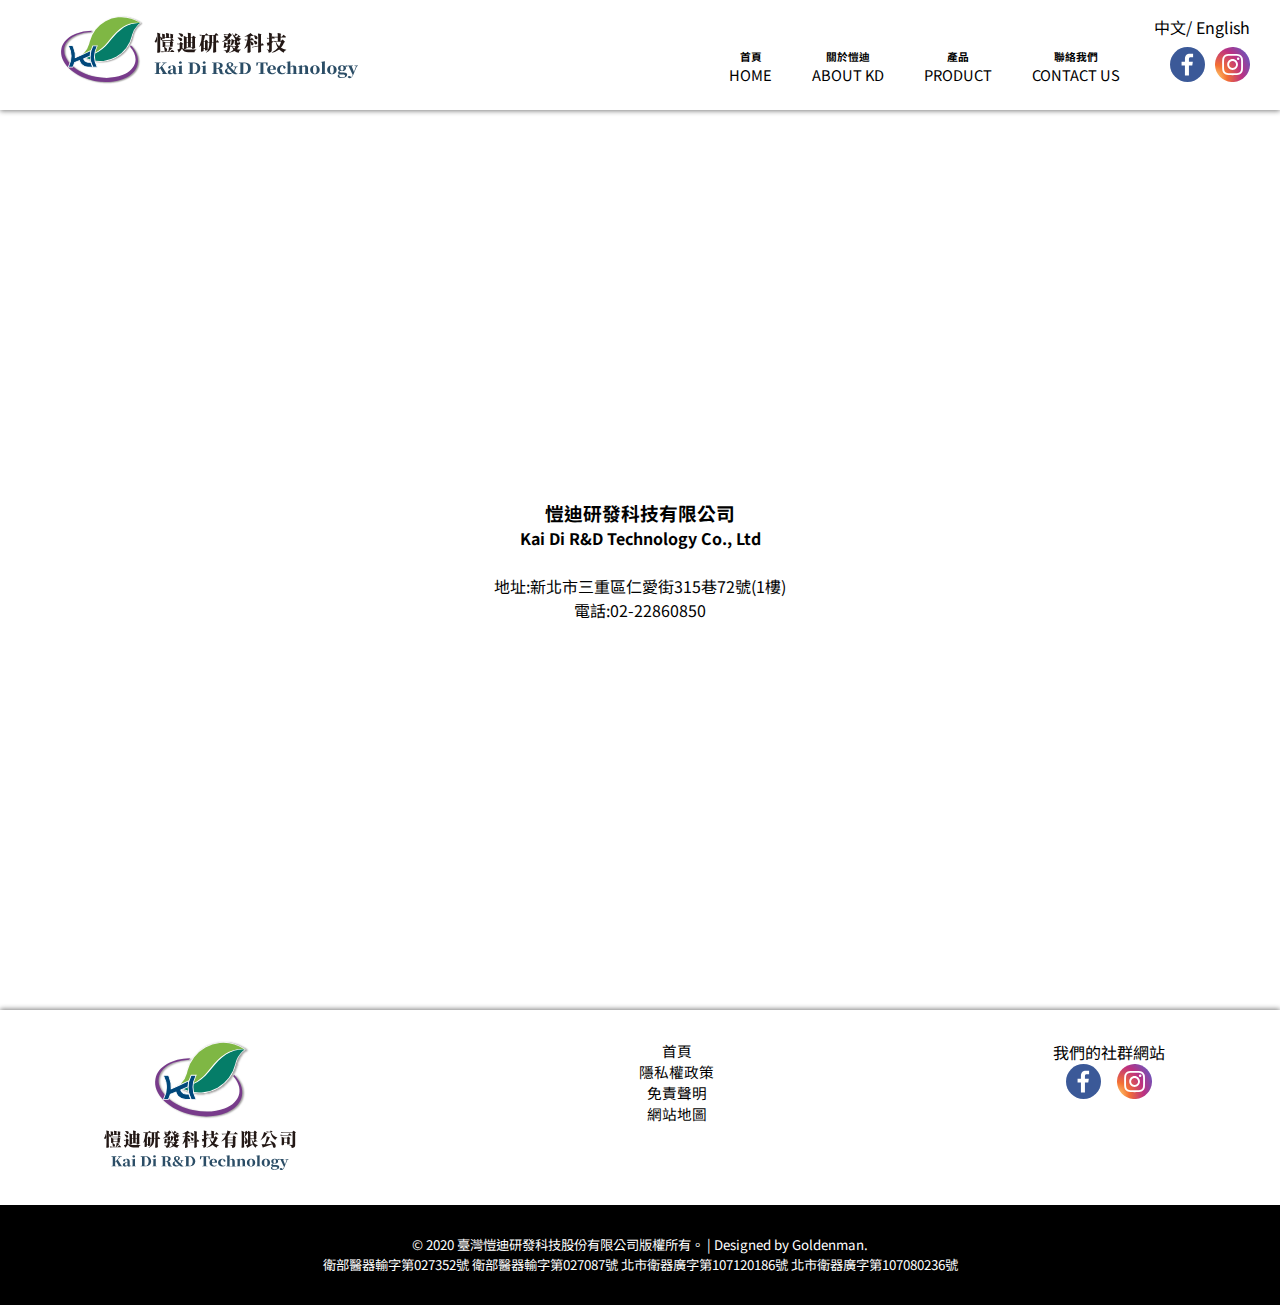
==== about.html @ 453f9769 "3" ====
<!DOCTYPE html>
<html lang="zh-TW">

<head>
    <meta charset="UTF-8">
    <meta http-equiv="X-UA-Compatible" content="IE=edge">
    <meta name="viewport" content="width=device-width, initial-scale=1.0">
    <title>愷迪研發科技股份有限公司 Kai Di R&D Technology Co., Ltd</title>
    <link rel="icon" href="./logo_icon.ico" type="image/x-icon">
    <!-- <link rel="stylesheet" href="CSS/normalize.css"> -->
    <script src="https://code.jquery.com/jquery-3.6.0.min.js"
        integrity="sha256-/xUj+3OJU5yExlq6GSYGSHk7tPXikynS7ogEvDej/m4=" crossorigin="anonymous"></script>
    <!-- SEO -->

    <meta name="robots" content="index,follow,all" />
    <meta name="author" content="愷迪研發科技股份有限公司" />
    <meta name="description"
        content="愷迪研發科技有限公司,統編:50888679,地址:新北市三重區仁愛街315巷72號(1樓),負責人:葉俊村 我們珍惜每一位夥伴的加入，除了未來前景,遠大的目標、也提供每位夥伴如何在你年輕的歲月裡就可以成就一番事業跟同儕不一樣，因為你不是「打工仔」 歡迎有夢想敢挑戰自己的朋友一起加入愷迪研發科技有限公司的工作行列。經營理念:以每個人都擁有無限的才能的理念看待每一件人,事,物,創新是這個世代的口號,也是成就你我必備的基本要素" />
    <meta name="keywords" content="愷迪研發科技股份有限公司,愷迪研發,愷迪研發科技,愷迪,KaiDi,kaidi,kaidi-tech,研發科技,研發,科技" />
    <meta name="copyright" content="本網站著作權為 愷迪研發科技股份有限公司 所有" />


    <meta property="og:title" content="愷迪研發科技股份有限公司 | Kai Di R&D Technology Co., Ltd" />
    <meta property="og:description"
        content="愷迪研發科技有限公司,統編:50888679,地址:新北市三重區仁愛街315巷72號(1樓),負責人:葉俊村 我們珍惜每一位夥伴的加入，除了未來前景,遠大的目標、也提供每位夥伴如何在你年輕的歲月裡就可以成就一番事業跟同儕不一樣，因為你不是「打工仔」 歡迎有夢想敢挑戰自己的朋友一起加入愷迪研發科技有限公司的工作行列。經營理念:以每個人都擁有無限的才能的理念看待每一件人,事,物,創新是這個世代的口號,也是成就你我必備的基本要素" />
    <meta property="og:type" content="website" />
    <meta property="og:locale" content="zh_TW" />
    <meta property="og:url" content="https://www.kaidi-tech.com/">
    <meta property="og:img" content=" " />
    <!-- SEO -->

    <link rel="preconnect" href="https://fonts.gstatic.com">
    <link href="https://cdn.jsdelivr.net/npm/bootstrap@5.0.0-beta2/dist/css/bootstrap.min.css" rel="stylesheet"
        integrity="sha384-BmbxuPwQa2lc/FVzBcNJ7UAyJxM6wuqIj61tLrc4wSX0szH/Ev+nYRRuWlolflfl" crossorigin="anonymous">
    <link href="https://fonts.googleapis.com/css2?family=Noto+Sans+TC:wght@300;400&display=swap" rel="stylesheet">
    <script src="./JS/index.js"></script>
    <link rel="stylesheet" href="CSS/style_header&footer.css">
    <style type="text/css">
        * {
            margin: 0;
            padding: 0;
            list-style: none;
        }
    </style>


</head>

<body>

    <header>
        <!-- <div style="position: absolute;right: 50px; ;height: 50px;"><p>中文/English</p></div> -->
        <div class="header_group">
            <div class="logo "><a href="./index.html">
                    <!-- <img src="img/資產 4.svg" srcset="img/資產 4.svg 500w, img/資產 6.svg 1000w" /> -->
                    <picture>

                        <source media="(max-width: 768px)" srcset="https://kaidi-tech.com/img/logo_header_small.svg"
                            width="181px" height="150px" />

                        <img src="img/logo_header_big.svg" alt="kaidi_logo" style="width:auto;">

                    </picture>
                    <!-- <img src="./img/資產 4.svg" alt="kaidi_logo"> -->
                </a>
            </div>

            <div class="burger_group">
                <div class="language">
                    <p>
                        <a href="#">中文</a>/
                        <a href="#">English</a>

                    </p>
                </div>

                <div class="header_group_right">
                    <ul>
                        <li><a href="./index.html">
                                <h6>首頁</h6>
                                <p>HOME</p>
                            </a>
                        </li>
                        <li><a href="./about.html">
                                <h6>關於愷迪</h6>
                                <p>ABOUT KD</p>
                            </a>

                        </li>
                        <li><a href="./product.html">
                                <h6>產品</h6>
                                <p>PRODUCT</p>
                            </a>

                        </li>
                        <li><a href="./contact.html">
                                <h6>聯絡我們</h6>
                                <p>CONTACT US</p>
                            </a>

                        </li>
                    </ul>

                    <div class="header_community ">
                        <a href="https://www.facebook.com/">
                            <div class="community_icon">
                                <img src="./img/facebook_icon.svg " alt="facebook_img">
                            </div>
                        </a>
                        <a href="https://www.instagram.com/">
                            <div class="community_icon">
                                <img src="./img/instagram_icon.svg" alt="instagram_img">
                            </div>
                        </a>




                    </div>

                    <label for="burger">
                        <img class="nav_rwd" type="button" src="./img/&Xi_icon.svg" alt="&Xi">
                    </label>





                </div>
            </div>

        </div>

        </div>

    </header>

    <main>
        <div>
            <input type="checkbox" id="burger">
            <div class="mnue">

                <ul class="nav_mune">
                    <li><a href="./index.html">
                            <h6>首頁</h6>
                        </a>
                    </li>
                    <li><a href="./about.html">
                            <h6>關於愷迪</h6>
                        </a>

                    </li>
                    <li><a href="./product.html">
                            <h6>產品</h6>
                        </a>
                    </li>
                    <li><a href="./contact.html">
                            <h6>聯絡我們</h6>
                        </a>
                    </li>
                </ul>
            </div>
        </div>



        <div style="height: 100vh;display: flex;align-items:center;justify-content:center ">
            <div style="text-align: center;">
                <h3>愷迪研發科技有限公司</h3>
                <h4>
                    Kai Di R&D Technology Co., Ltd
                </h4><br>
                <p>地址:新北市三重區仁愛街315巷72號(1樓)<br>
                    電話:02-22860850



                </p>
            </div>




        </div>

    </main>

    <footer>
        <div class="footer_group">
            <div class="footer_logo">
                <img src="./img/logo_footer.svg" alt="kaidi_logo">
            </div>

            <div class="footer_item">

                <!-- <a href="#">
                    <p>首頁</p>
                </a>
                <a href="#">
                    <p>隱私權政策</p>
                </a>
                <a href="#">
                    <p>免責聲明</p>
                </a>
                <a href="#">
                    <p>網站地圖</p>
                </a> -->
                <ul>
                    <li>
                        <a href="#">
                            <p>首頁</p>
                        </a>
                    </li>
                    <li>
                        <a href="#">
                            <p>隱私權政策</p>
                        </a>
                    </li>
                    <li>
                        <a href="#">
                            <p>免責聲明</p>
                        </a>
                    </li>
                    <li>
                        <a href="#">
                            <p>網站地圖</p>
                        </a>
                    </li>



                </ul>
            </div>


            <div class="footer_community">
                <p>我們的社群網站</p>
                <div class="footer_community_icon">
                    <div>
                        <a href="https://www.facebook.com/">
                            <img src="./img/facebook_icon.svg" alt="facebook_img"> </a>
                    </div>


                    <div>
                        <a href="https://www.instagram.com/">
                            <img src="./img/instagram_icon.svg" alt="instagram_img"> </a>
                    </div>

                </div>


            </div>

        </div>
        </div>
        <div class="footer_end">
            <p>© 2020 臺灣愷迪研發科技股份有限公司版權所有。 | Designed by Goldenman.<br>
                衛部醫器輸字第027352號 衛部醫器輸字第027087號 北市衛器廣字第107120186號 北市衛器廣字第107080236號</p>
        </div>

    </footer>
    <!-- <div style="background-color: green;height: 100px;"></div> -->



    <aside>

    </aside>


</body>

</html>
---- CSS/style_header&footer.css ----
/* Share */
body {
  font-family: "Noto Sans TC", sans-serif;
}

a {
  text-decoration: none;
  color: black;
}

ol, ul {
  padding: 0;
}

/* header */
header {
  width: 100%;
  -webkit-box-shadow: 0px 1px 5px grey;
          box-shadow: 0px 1px 5px grey;
  background-color: white;
}

.header_group {
  display: -webkit-box;
  display: -ms-flexbox;
  display: flex;
  max-width: 1400px;
  margin: auto;
  padding: 15px 0;
  -webkit-box-pack: justify;
      -ms-flex-pack: justify;
          justify-content: space-between;
}

.logo {
  height: 70px;
  width: 300px;
  margin: 0 0 0 60px;
  line-height: 70px;
}

.logo img {
  max-width: 100%;
  max-height: 100%;
}

.burger_group {
  display: -webkit-box;
  display: -ms-flexbox;
  display: flex;
  -webkit-box-orient: vertical;
  -webkit-box-direction: normal;
      -ms-flex-direction: column;
          flex-direction: column;
  margin: 0 20px;
}

.language {
  text-align: end;
  padding: 0 10px;
}

.language p {
  margin: 0;
}

.header_group_right {
  display: -webkit-box;
  display: -ms-flexbox;
  display: flex;
  -ms-flex-pack: distribute;
      justify-content: space-around;
}

.header_group_right ul {
  display: -webkit-box;
  display: -ms-flexbox;
  display: flex;
  list-style: none;
  margin: 0px 30px 0 0;
  padding: 0;
}

.header_group_right ul li {
  margin: 10px 20px;
  text-align: center;
}

.header_group_right ul li h6 {
  margin: 0;
}

.header_group_right ul li p {
  margin: 0;
  font-size: 11pt;
}

.header_community {
  -webkit-box-align: center;
      -ms-flex-align: center;
          align-items: center;
  display: -webkit-box;
  display: -ms-flexbox;
  display: flex;
  -ms-flex-pack: distribute;
      justify-content: space-around;
}

.community_icon {
  margin: 0 10px 0 0;
}

.community_icon img {
  height: 35px;
  width: 35px;
}

label {
  width: 35px;
  height: 35px;
  display: none;
}

label img {
  width: 100%;
  height: 100%;
}

.mnue ul {
  display: none;
}

#burger {
  display: none;
}

/* header_hover */
.header_group_right ul :hover {
  color: #006bb8;
  -webkit-box-shadow: 1 1 0;
          box-shadow: 1 1 0;
  -webkit-transition: 0.3s;
  transition: 0.3s;
}

/* main */
/* footer */
footer {
  -webkit-box-shadow: 0px -1px 5px grey;
          box-shadow: 0px -1px 5px grey;
}

.footer_group {
  display: -webkit-box;
  display: -ms-flexbox;
  display: flex;
  max-width: 1100px;
  margin: auto;
  padding: 30px 0;
  -webkit-box-pack: justify;
      -ms-flex-pack: justify;
          justify-content: space-between;
}

.footer_logo img {
  height: 130px;
  width: 200px;
  margin: 0 0 0 10px;
}

.footer_item ul {
  text-align: center;
  font-size: 11pt;
  list-style: none;
}

.footer_community {
  margin: 0 25px 0 0;
}

.footer_community_icon {
  display: -webkit-box;
  display: -ms-flexbox;
  display: flex;
  -ms-flex-pack: distribute;
      justify-content: space-around;
  padding: 0 5px;
}

.footer_community_icon div img {
  height: 35px;
  width: 35px;
}

.footer_end {
  background-color: black;
  color: white;
  text-align: center;
  padding: 30px 0;
  font-size: 10pt;
  line-height: 20px;
}

.footer_end p {
  margin: 0 10px;
}

/* footer_rwd  */
@media (max-width: 1024px), print {
  header {
    position: absolute;
    z-index: 1;
  }
  .header_group {
    padding: 10px 0 15px 0;
  }
  .logo {
    line-height: 30px;
  }
  .language {
    top: -25px;
  }
  .header_group_right ul {
    display: none;
  }
  .header_group_right label {
    position: relative;
    top: 10px;
    display: block;
  }
  .community_icon {
    display: none;
  }
  .mnue ul {
    background-color: gainsboro;
    text-align: center;
    list-style: none;
    margin: 0;
    padding: 0;
    display: block;
    position: absolute;
    width: 100%;
    top: -400px;
    -webkit-transition: 0.5s;
    transition: 0.5s;
  }
  .mnue ul h6 {
    margin: 0;
    margin: 0 auto;
    padding: 30px 0;
  }
  #burger:checked + .mnue ul {
    top: 95px;
  }
  main {
    padding-top: 95px;
  }
}

@media (max-width: 720px), print {
  .logo {
    height: 65px;
    width: 80px;
    margin: 0 0 0 15px;
  }
  .language {
    position: relative;
    right: 50px;
    top: 18px;
  }
  .header_group {
    padding: 15px 0;
  }
  .header_group_right label {
    top: -10px;
    right: -18px;
  }
  .footer_group {
    display: -webkit-box;
    display: -ms-flexbox;
    display: flex;
    -webkit-box-orient: vertical;
    -webkit-box-direction: normal;
        -ms-flex-direction: column;
            flex-direction: column;
    padding: 30px 0;
  }
  .footer_group div {
    margin: 15px auto;
  }
  .footer_group div img {
    margin: 0;
  }
  .footer_group div div {
    margin: 0px auto;
  }
  .footer_group div P {
    margin: 10px auto;
  }
}
/*# sourceMappingURL=style_header&footer.css.map */
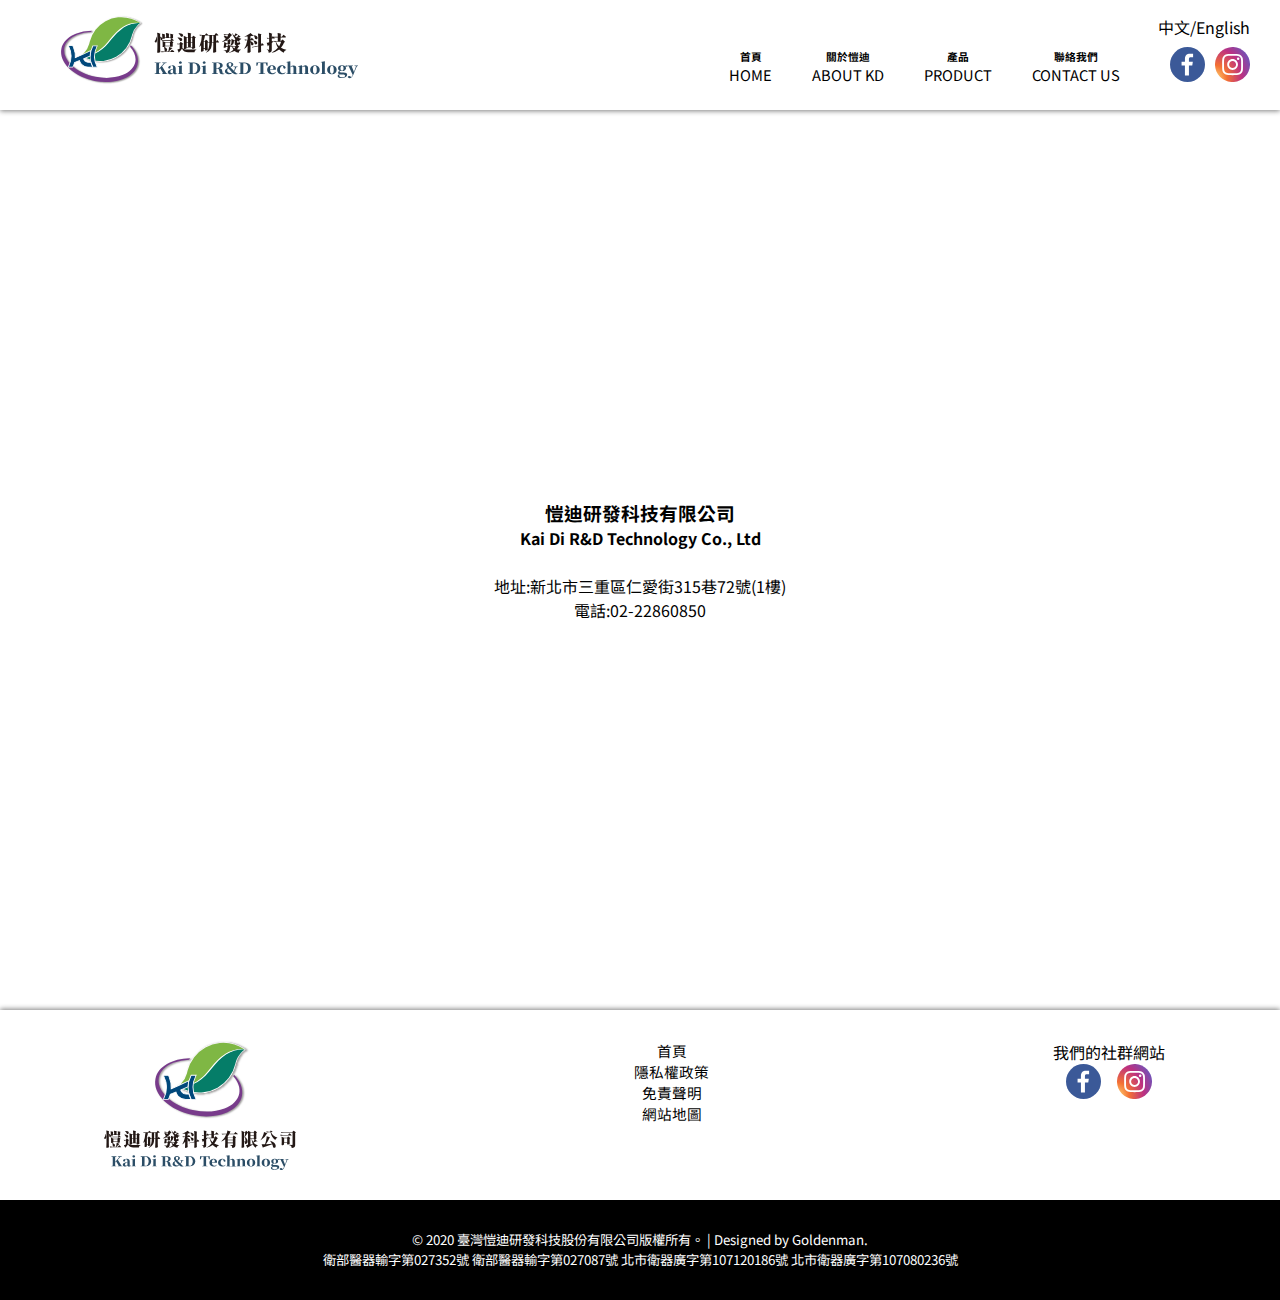
==== commit c67a626d: "5" ====
--- a/about.html
+++ b/about.html
@@ -67,11 +67,7 @@
 
             <div class="burger_group">
                 <div class="language">
-                    <p>
-                        <a href="#">中文</a>/
-                        <a href="#">English</a>
-
-                    </p>
+                    <p>中文/English</p>
                 </div>
 
                 <div class="header_group_right">
@@ -103,12 +99,12 @@
 
                     <div class="header_community ">
                         <a href="https://www.facebook.com/">
-                            <div class="community_icon">
+                            <div>
                                 <img src="./img/facebook_icon.svg " alt="facebook_img">
                             </div>
                         </a>
                         <a href="https://www.instagram.com/">
-                            <div class="community_icon">
+                            <div >
                                 <img src="./img/instagram_icon.svg" alt="instagram_img">
                             </div>
                         </a>
--- a/CSS/style_header&footer.css
+++ b/CSS/style_header&footer.css
@@ -8,7 +8,8 @@
   color: black;
 }
 
-ol, ul {
+ol,
+ul {
   padding: 0;
 }
 
@@ -106,11 +107,11 @@
       justify-content: space-around;
 }
 
-.community_icon {
+.header_community div {
   margin: 0 10px 0 0;
 }
 
-.community_icon img {
+.header_community div img {
   height: 35px;
   width: 35px;
 }
@@ -162,9 +163,14 @@
           justify-content: space-between;
 }
 
+.footer_logo {
+  max-height: 130px;
+  max-width: 200px;
+}
+
 .footer_logo img {
-  height: 130px;
-  width: 200px;
+  width: 100%;
+  height: 100%;
   margin: 0 0 0 10px;
 }
 
@@ -187,9 +193,14 @@
   padding: 0 5px;
 }
 
+.footer_community_icon div {
+  max-height: 35px;
+  max-width: 35px;
+}
+
 .footer_community_icon div img {
-  height: 35px;
-  width: 35px;
+  width: 100%;
+  height: 100%;
 }
 
 .footer_end {
@@ -228,7 +239,7 @@
     top: 10px;
     display: block;
   }
-  .community_icon {
+  .header_community div {
     display: none;
   }
   .mnue ul {
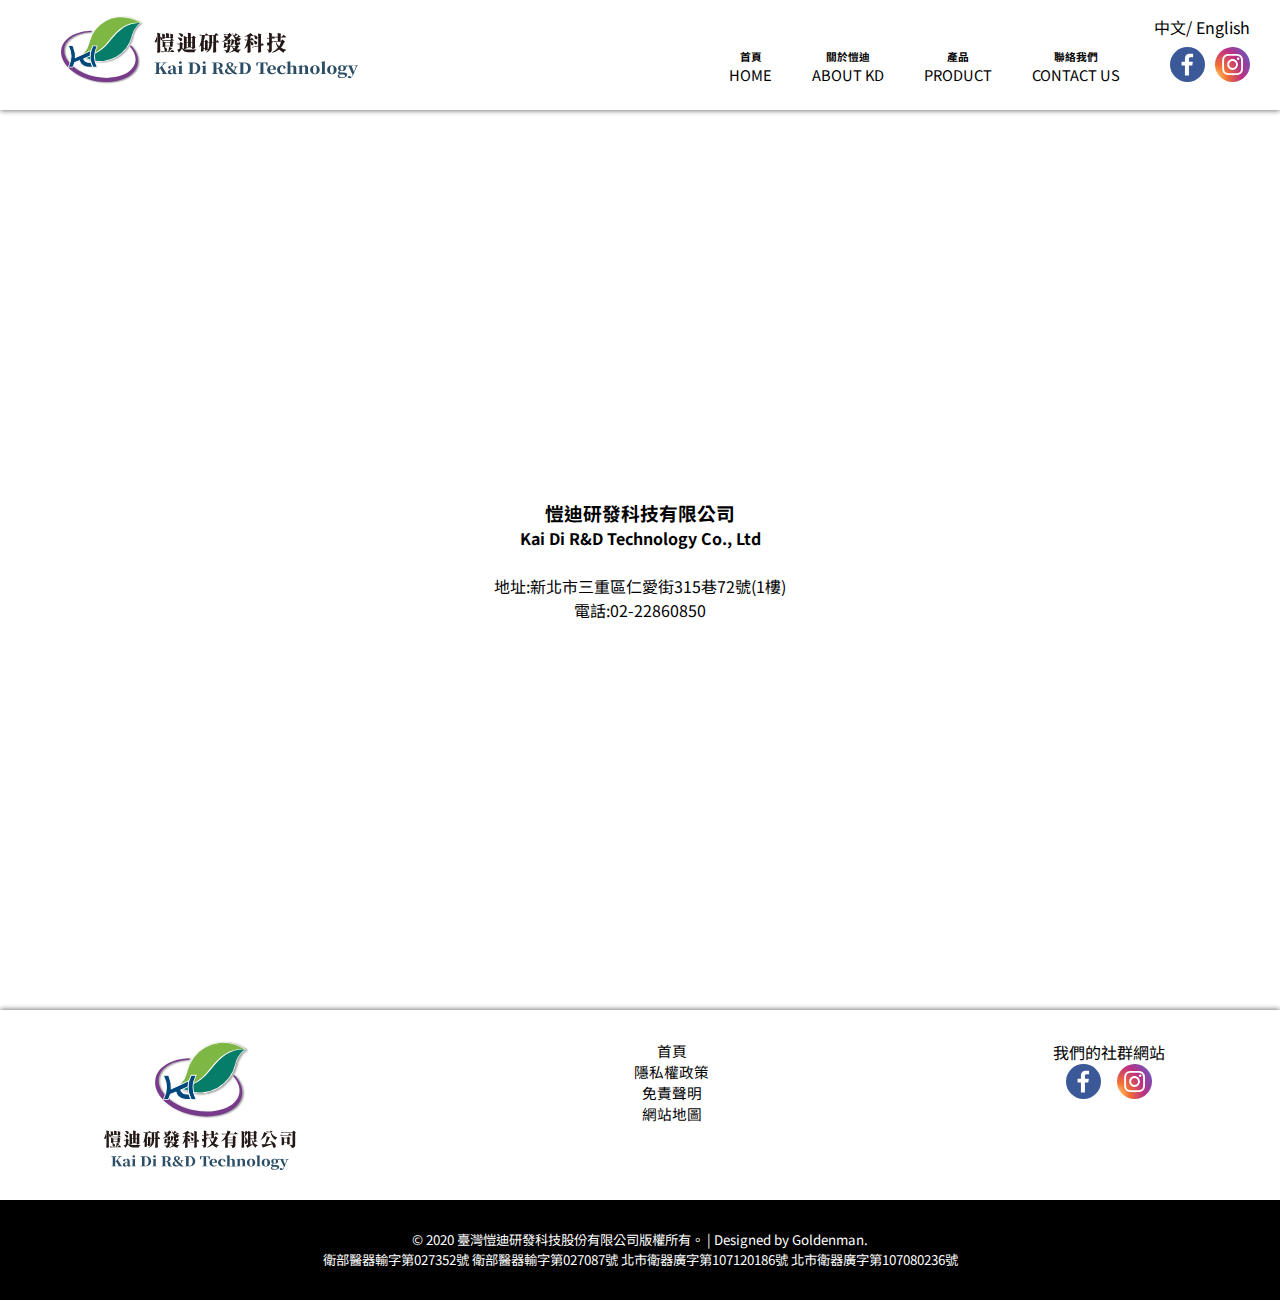
==== commit 9b810e4e: "7" ====
--- a/about.html
+++ b/about.html
@@ -67,7 +67,11 @@
 
             <div class="burger_group">
                 <div class="language">
-                    <p>中文/English</p>
+                    <p>
+                        <a href="#">中文</a>/
+                        <a href="#">English</a>
+
+                    </p>
                 </div>
 
                 <div class="header_group_right">
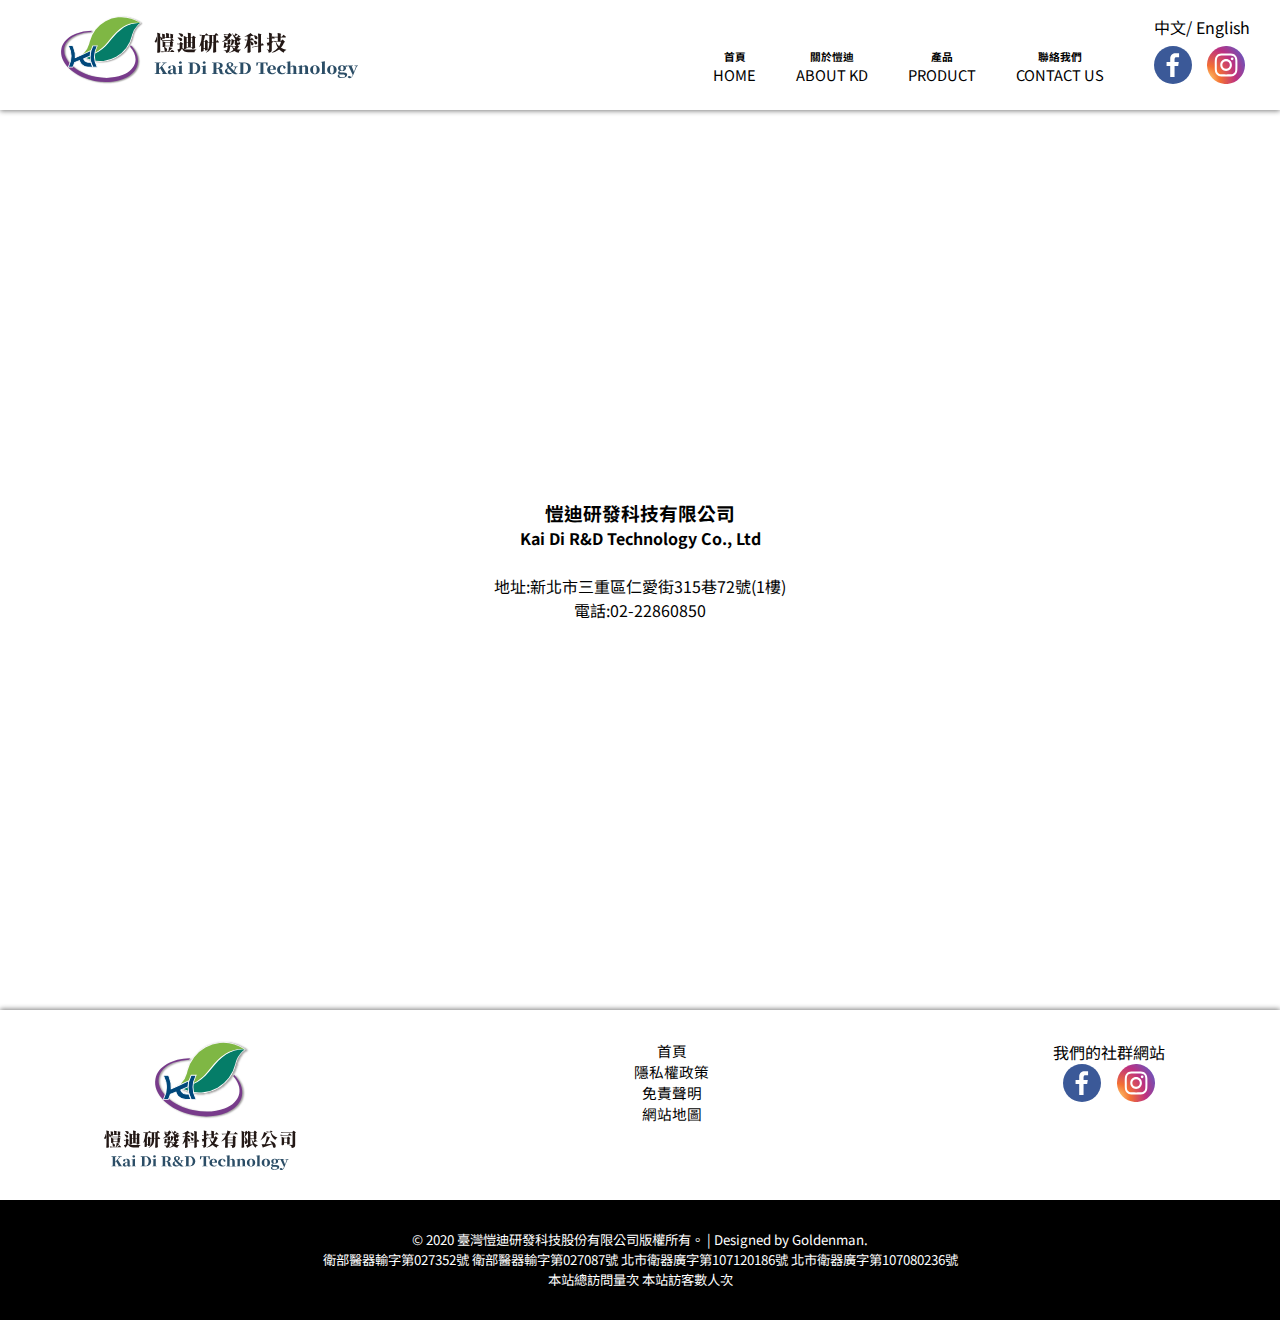
==== commit c55cb8d7: "521" ====
--- a/about.html
+++ b/about.html
@@ -43,6 +43,9 @@
         }
     </style>
 
+    <!-- 瀏覽人數 -->
+    <script async src="//busuanzi.ibruce.info/busuanzi/2.3/busuanzi.pure.mini.js"></script>
+
 
 </head>
 
@@ -257,6 +260,16 @@
         <div class="footer_end">
             <p>© 2020 臺灣愷迪研發科技股份有限公司版權所有。 | Designed by Goldenman.<br>
                 衛部醫器輸字第027352號 衛部醫器輸字第027087號 北市衛器廣字第107120186號 北市衛器廣字第107080236號</p>
+                <div>
+                    <span id="busuanzi_container_site_pv">
+                        本站總訪問量<span id="busuanzi_value_site_pv"></span>次
+                    </span>
+                    
+                    
+                    <span id="busuanzi_container_site_uv">
+                      本站訪客數<span id="busuanzi_value_site_uv"></span>人次
+                    </span>
+                </div>
         </div>
 
     </footer>
--- a/CSS/style_header&footer.css
+++ b/CSS/style_header&footer.css
@@ -11,6 +11,7 @@
 ol,
 ul {
   padding: 0;
+  margin: 0;
 }
 
 /* header */
@@ -97,23 +98,21 @@
 }
 
 .header_community {
+  display: -webkit-box;
+  display: -ms-flexbox;
+  display: flex;
   -webkit-box-align: center;
       -ms-flex-align: center;
           align-items: center;
-  display: -webkit-box;
-  display: -ms-flexbox;
-  display: flex;
-  -ms-flex-pack: distribute;
-      justify-content: space-around;
 }
 
 .header_community div {
-  margin: 0 10px 0 0;
+  margin: 0 15px 0 0;
 }
 
 .header_community div img {
-  height: 35px;
-  width: 35px;
+  height: 38px;
+  width: 38px;
 }
 
 label {
@@ -163,6 +162,12 @@
           justify-content: space-between;
 }
 
+.footer_group ul {
+  text-align: center;
+  font-size: 11pt;
+  list-style: none;
+}
+
 .footer_logo {
   max-height: 130px;
   max-width: 200px;
@@ -174,12 +179,6 @@
   margin: 0 0 0 10px;
 }
 
-.footer_item ul {
-  text-align: center;
-  font-size: 11pt;
-  list-style: none;
-}
-
 .footer_community {
   margin: 0 25px 0 0;
 }
@@ -188,14 +187,15 @@
   display: -webkit-box;
   display: -ms-flexbox;
   display: flex;
-  -ms-flex-pack: distribute;
-      justify-content: space-around;
-  padding: 0 5px;
+  -webkit-box-pack: justify;
+      -ms-flex-pack: justify;
+          justify-content: space-between;
+  padding: 0 10px;
 }
 
 .footer_community_icon div {
-  max-height: 35px;
-  max-width: 35px;
+  height: 38px;
+  width: 38px;
 }
 
 .footer_community_icon div img {
@@ -294,19 +294,23 @@
     -webkit-box-direction: normal;
         -ms-flex-direction: column;
             flex-direction: column;
-    padding: 30px 0;
-  }
-  .footer_group div {
-    margin: 15px auto;
-  }
-  .footer_group div img {
+    -webkit-box-align: center;
+        -ms-flex-align: center;
+            align-items: center;
+  }
+  .footer_group .footer_logo {
+    margin-bottom: 30px;
+  }
+  .footer_group .footer_logo img {
     margin: 0;
   }
-  .footer_group div div {
-    margin: 0px auto;
-  }
-  .footer_group div P {
-    margin: 10px auto;
+  .footer_group ul {
+    margin-bottom: 30px;
+    text-align: center;
+  }
+  .footer_group .footer_community {
+    margin: 0;
+    margin-bottom: 30px;
   }
 }
 /*# sourceMappingURL=style_header&footer.css.map */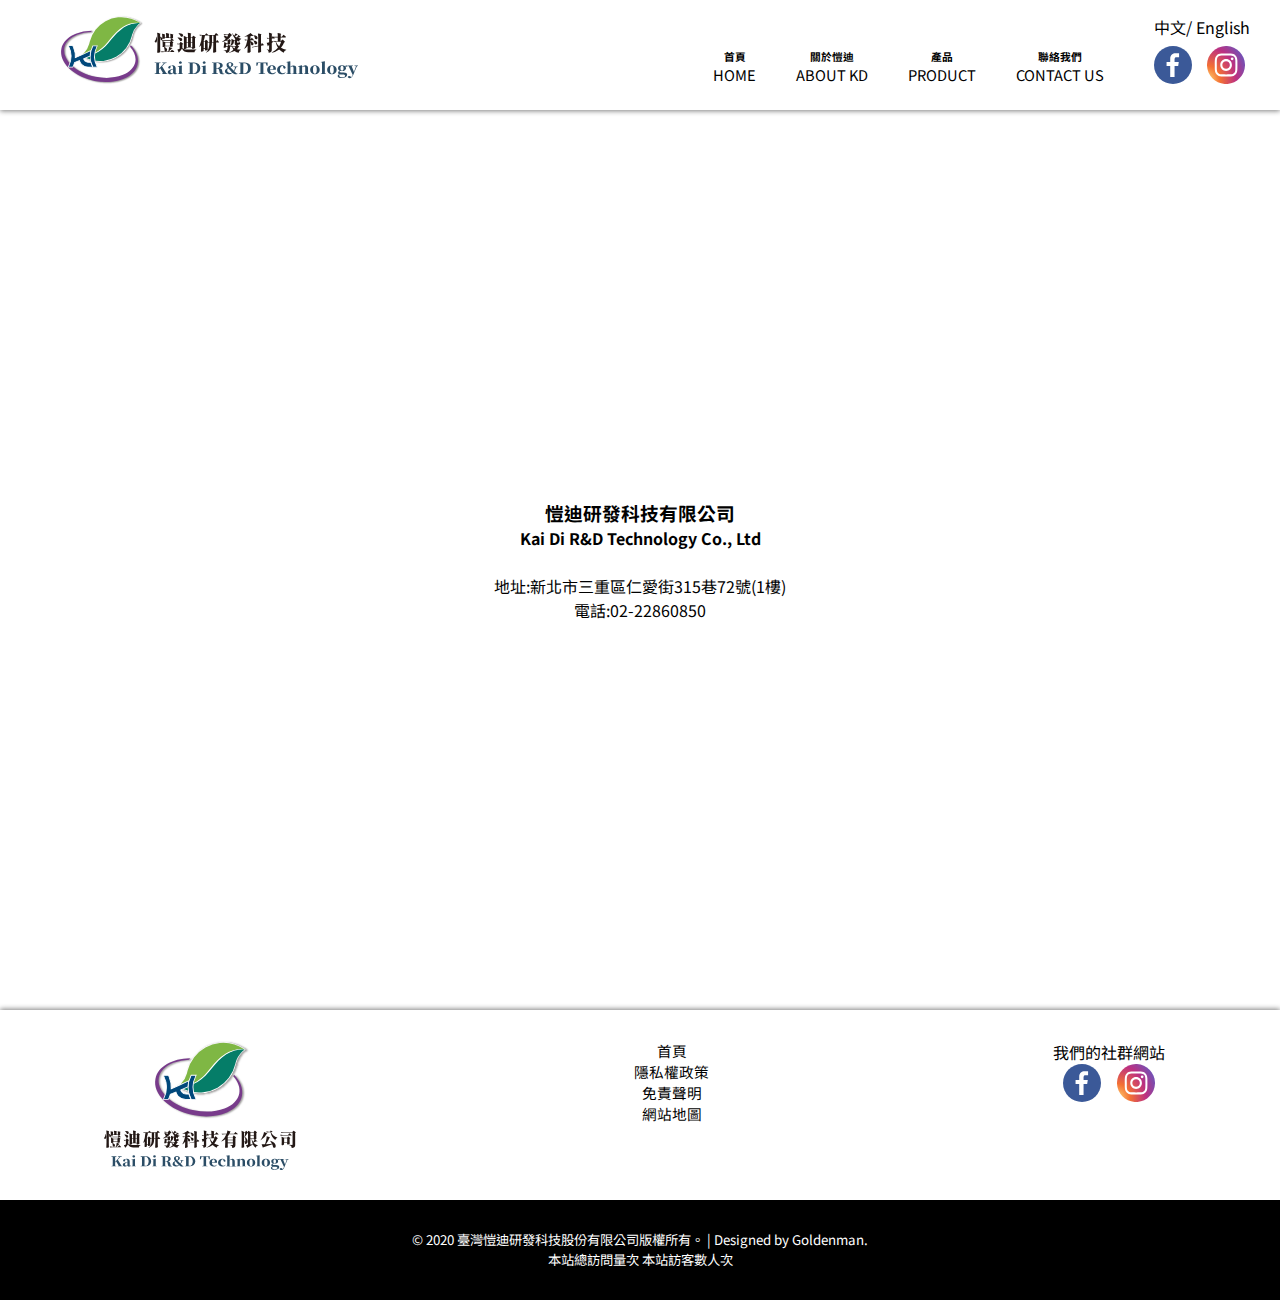
==== commit 2822d0f6: "5/31" ====
--- a/about.html
+++ b/about.html
@@ -259,7 +259,7 @@
         </div>
         <div class="footer_end">
             <p>© 2020 臺灣愷迪研發科技股份有限公司版權所有。 | Designed by Goldenman.<br>
-                衛部醫器輸字第027352號 衛部醫器輸字第027087號 北市衛器廣字第107120186號 北市衛器廣字第107080236號</p>
+               </p>
                 <div>
                     <span id="busuanzi_container_site_pv">
                         本站總訪問量<span id="busuanzi_value_site_pv"></span>次
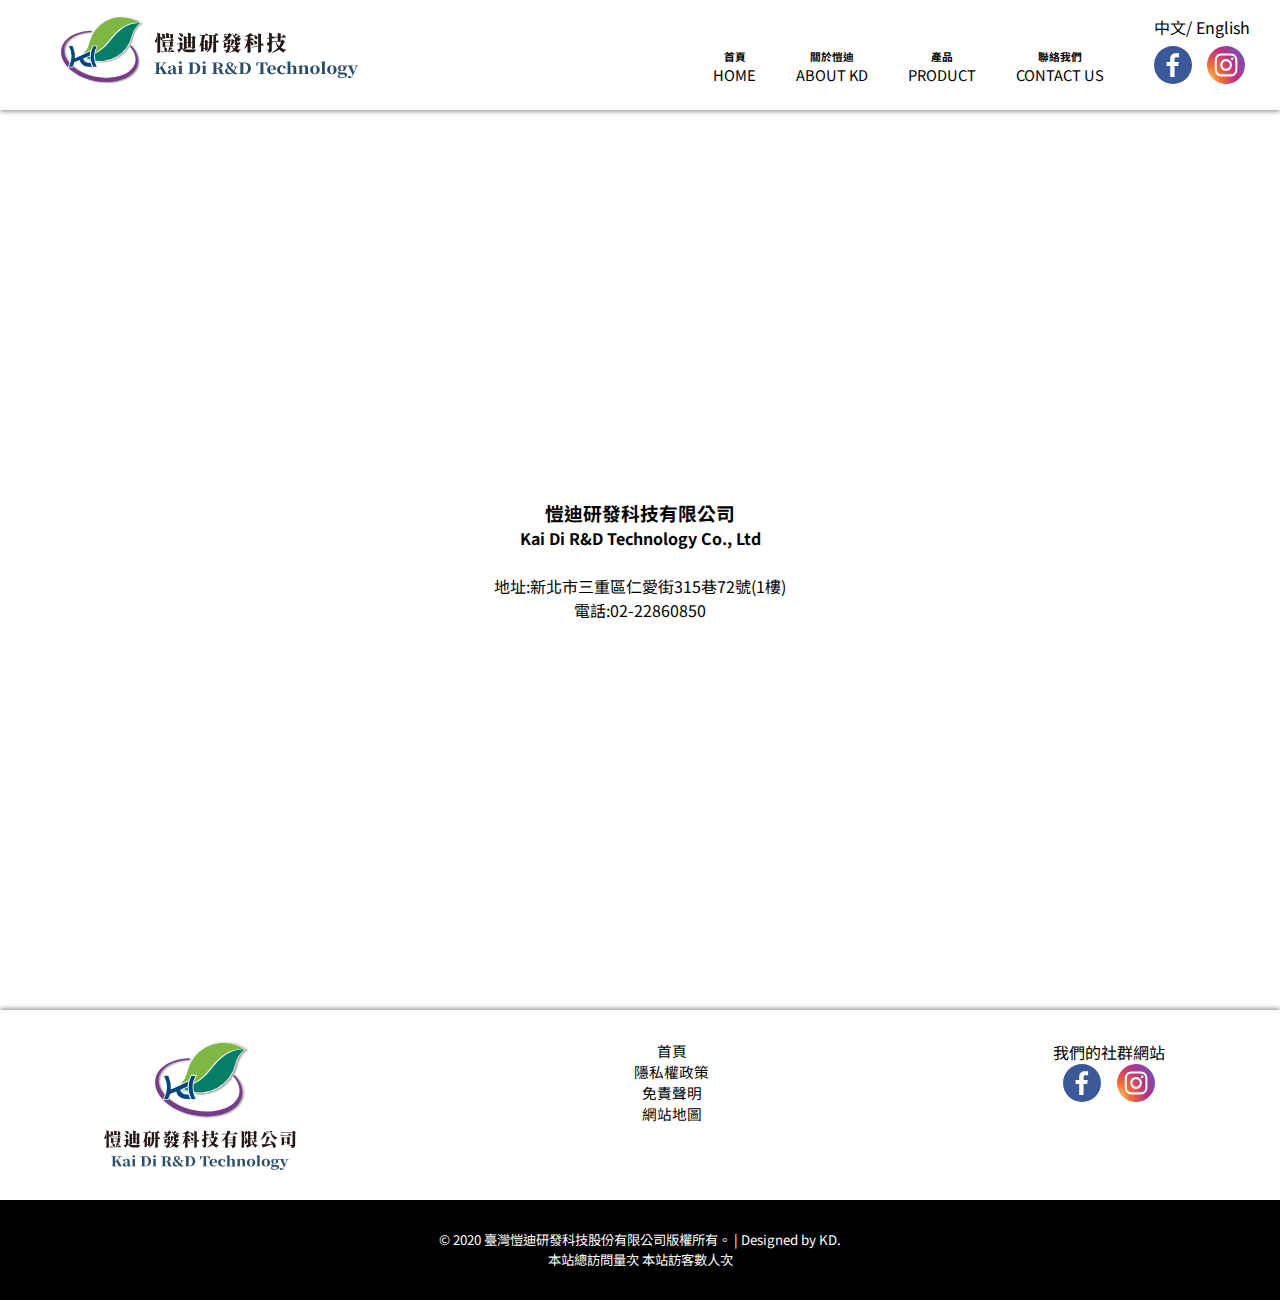
==== commit d774df86: "5/31" ====
--- a/about.html
+++ b/about.html
@@ -258,7 +258,7 @@
         </div>
         </div>
         <div class="footer_end">
-            <p>© 2020 臺灣愷迪研發科技股份有限公司版權所有。 | Designed by Goldenman.<br>
+            <p>© 2020 臺灣愷迪研發科技股份有限公司版權所有。 | Designed by KD.<br>
                </p>
                 <div>
                     <span id="busuanzi_container_site_pv">
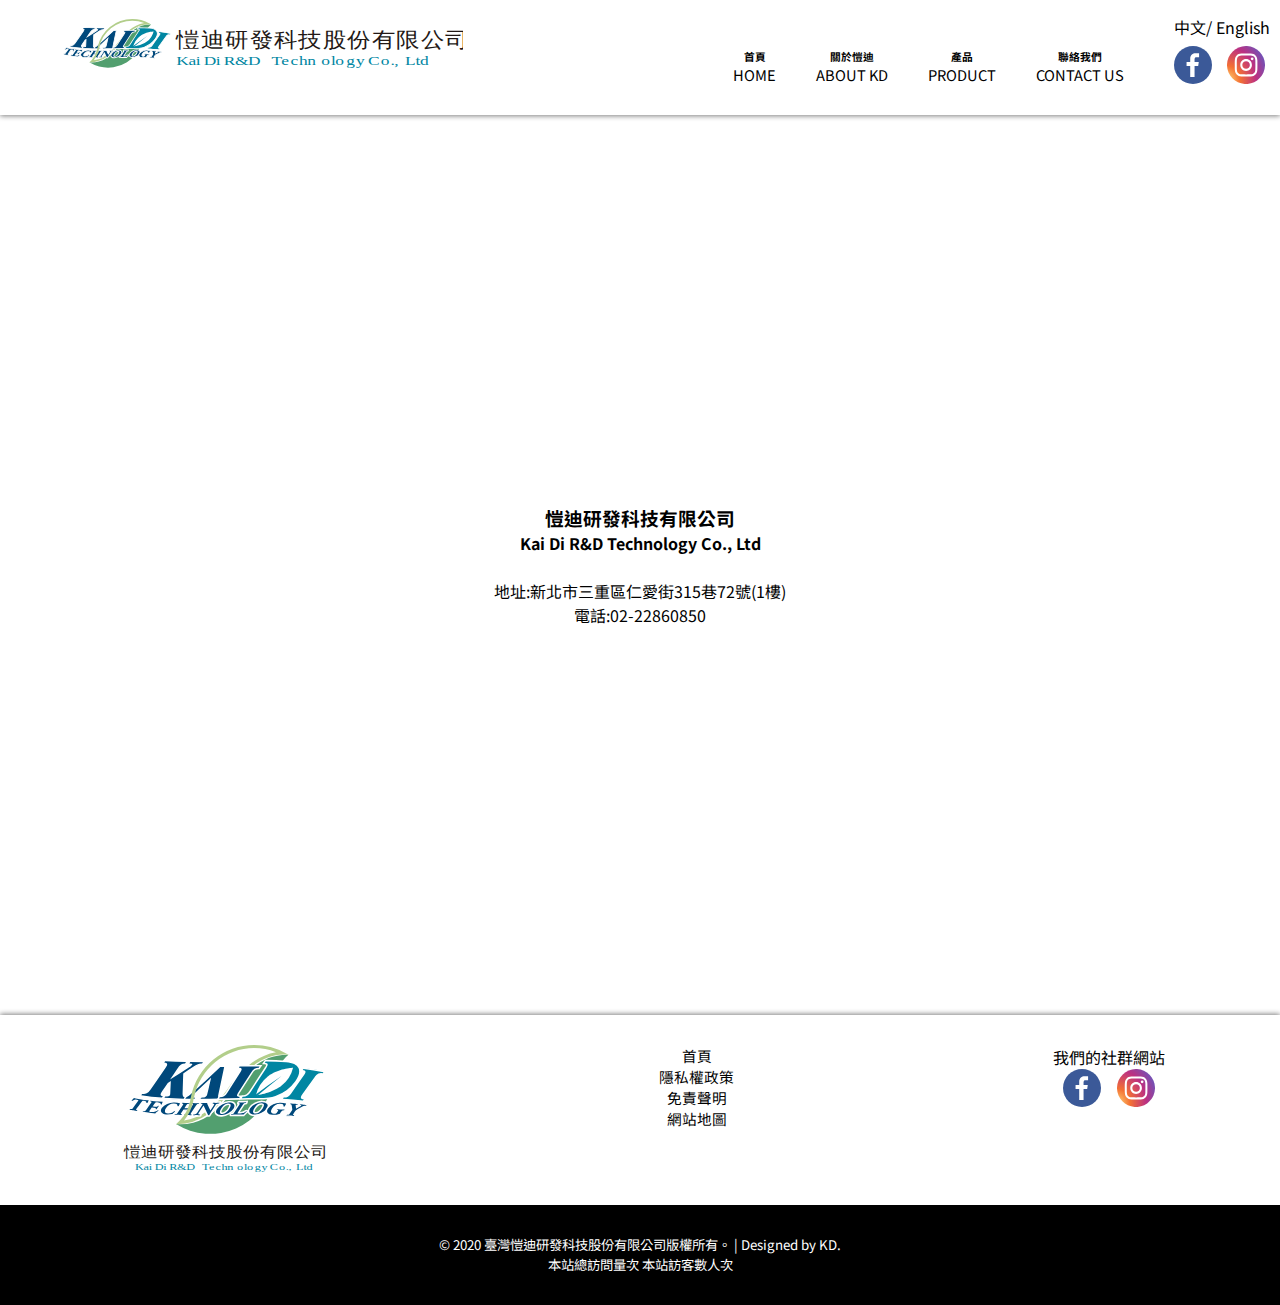
==== commit 57704aae: "117" ====
--- a/about.html
+++ b/about.html
@@ -58,10 +58,9 @@
                     <!-- <img src="img/資產 4.svg" srcset="img/資產 4.svg 500w, img/資產 6.svg 1000w" /> -->
                     <picture>
 
-                        <source media="(max-width: 768px)" srcset="https://kaidi-tech.com/img/logo_header_small.svg"
-                            width="181px" height="150px" />
-
-                        <img src="img/logo_header_big.svg" alt="kaidi_logo" style="width:auto;">
+                        <source srcset="https://www.kaidi-tech.com/img/2022LOGO-3.svg" media="(max-width: 1050px)">
+
+                        <img src="img/logo_top.svg" alt="kaidi_logo">
 
                     </picture>
                     <!-- <img src="./img/資產 4.svg" alt="kaidi_logo"> -->
@@ -191,7 +190,7 @@
     <footer>
         <div class="footer_group">
             <div class="footer_logo">
-                <img src="./img/logo_footer.svg" alt="kaidi_logo">
+                <img src="./img/logo_bottom.svg" alt="kaidi_logo">
             </div>
 
             <div class="footer_item">
--- a/CSS/style_header&footer.css
+++ b/CSS/style_header&footer.css
@@ -35,10 +35,9 @@
 }
 
 .logo {
-  height: 70px;
-  width: 300px;
-  margin: 0 0 0 60px;
   line-height: 70px;
+  margin: 4px 0 0 63px;
+  width: 400px;
 }
 
 .logo img {
@@ -54,7 +53,6 @@
   -webkit-box-direction: normal;
       -ms-flex-direction: column;
           flex-direction: column;
-  margin: 0 20px;
 }
 
 .language {
@@ -170,7 +168,7 @@
 
 .footer_logo {
   max-height: 130px;
-  max-width: 200px;
+  max-width: 250px;
 }
 
 .footer_logo img {
@@ -217,18 +215,21 @@
 }
 
 /* footer_rwd  */
-@media (max-width: 1024px), print {
+@media (max-width: 1050px), print {
   header {
     position: absolute;
-    z-index: 1;
+    z-index: 2;
   }
   .header_group {
     padding: 10px 0 15px 0;
   }
   .logo {
+    width: 143px;
     line-height: 30px;
+    margin: 5px 0 0 22px;
   }
   .language {
+    right: 7px;
     top: -25px;
   }
   .header_group_right ul {
@@ -248,6 +249,7 @@
     list-style: none;
     margin: 0;
     padding: 0;
+    z-index: 1;
     display: block;
     position: absolute;
     width: 100%;
@@ -269,11 +271,6 @@
 }
 
 @media (max-width: 720px), print {
-  .logo {
-    height: 65px;
-    width: 80px;
-    margin: 0 0 0 15px;
-  }
   .language {
     position: relative;
     right: 50px;
@@ -299,7 +296,7 @@
             align-items: center;
   }
   .footer_group .footer_logo {
-    margin-bottom: 30px;
+    margin-bottom: 55px;
   }
   .footer_group .footer_logo img {
     margin: 0;
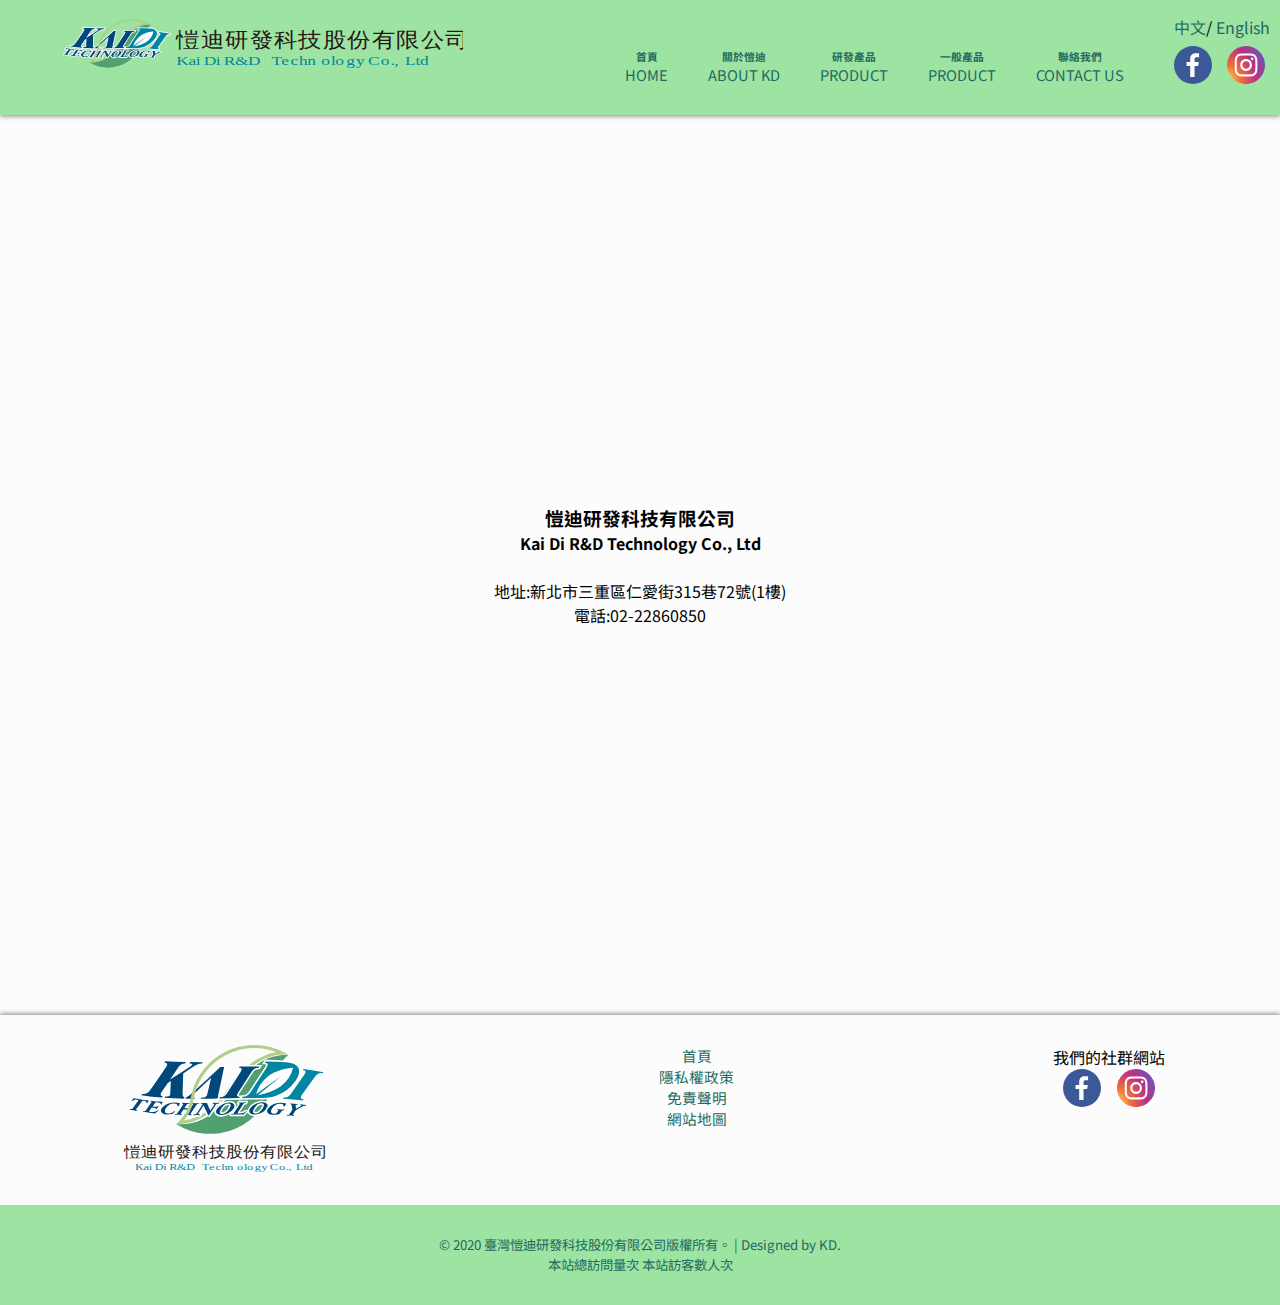
==== commit 0809a051: "7/12" ====
--- a/about.html
+++ b/about.html
@@ -90,11 +90,17 @@
 
                         </li>
                         <li><a href="./product.html">
-                                <h6>產品</h6>
-                                <p>PRODUCT</p>
-                            </a>
-
-                        </li>
+                            <h6>研發產品</h6>
+                            <p>PRODUCT</p>
+                        </a>
+
+                    </li>
+                    <li><a href="./product.html">
+                            <h6>一般產品</h6>
+                            <p>PRODUCT</p>
+                        </a>
+
+                    </li>
                         <li><a href="./contact.html">
                                 <h6>聯絡我們</h6>
                                 <p>CONTACT US</p>
@@ -104,7 +110,7 @@
                     </ul>
 
                     <div class="header_community ">
-                        <a href="https://www.facebook.com/">
+                        <a href="https://www.facebook.com/%E6%84%B7%E8%BF%AA%E7%A0%94%E7%99%BC%E7%A7%91%E6%8A%80-103166575533394/">
                             <div>
                                 <img src="./img/facebook_icon.svg " alt="facebook_img">
                             </div>
@@ -153,9 +159,17 @@
 
                     </li>
                     <li><a href="./product.html">
-                            <h6>產品</h6>
-                        </a>
-                    </li>
+                        <h6>研發產品</h6>
+
+                    </a>
+
+                </li>
+                <li><a href="./product.html">
+                        <h6>一般產品</h6>
+
+                    </a>
+
+                </li>
                     <li><a href="./contact.html">
                             <h6>聯絡我們</h6>
                         </a>
@@ -239,7 +253,7 @@
                 <p>我們的社群網站</p>
                 <div class="footer_community_icon">
                     <div>
-                        <a href="https://www.facebook.com/">
+                        <a href="https://www.facebook.com/%E6%84%B7%E8%BF%AA%E7%A0%94%E7%99%BC%E7%A7%91%E6%8A%80-103166575533394/">
                             <img src="./img/facebook_icon.svg" alt="facebook_img"> </a>
                     </div>
 
--- a/CSS/style_header&footer.css
+++ b/CSS/style_header&footer.css
@@ -1,11 +1,20 @@
 /* Share */
 body {
   font-family: "Noto Sans TC", sans-serif;
+  background-color: #fcfcfc;
+  height: 100vh;
+  display: -webkit-box;
+  display: -ms-flexbox;
+  display: flex;
+  -webkit-box-orient: vertical;
+  -webkit-box-direction: normal;
+      -ms-flex-direction: column;
+          flex-direction: column;
 }
 
 a {
   text-decoration: none;
-  color: black;
+  color: #236960;
 }
 
 ol,
@@ -16,10 +25,10 @@
 
 /* header */
 header {
+  background-color: #9de4a3;
   width: 100%;
   -webkit-box-shadow: 0px 1px 5px grey;
           box-shadow: 0px 1px 5px grey;
-  background-color: white;
 }
 
 .header_group {
@@ -122,6 +131,12 @@
 label img {
   width: 100%;
   height: 100%;
+}
+
+main {
+  -webkit-box-flex: 1;
+      -ms-flex-positive: 1;
+          flex-grow: 1;
 }
 
 .mnue ul {
@@ -202,8 +217,8 @@
 }
 
 .footer_end {
-  background-color: black;
-  color: white;
+  background-color: #9de4a3;
+  color: #236960;
   text-align: center;
   padding: 30px 0;
   font-size: 10pt;
